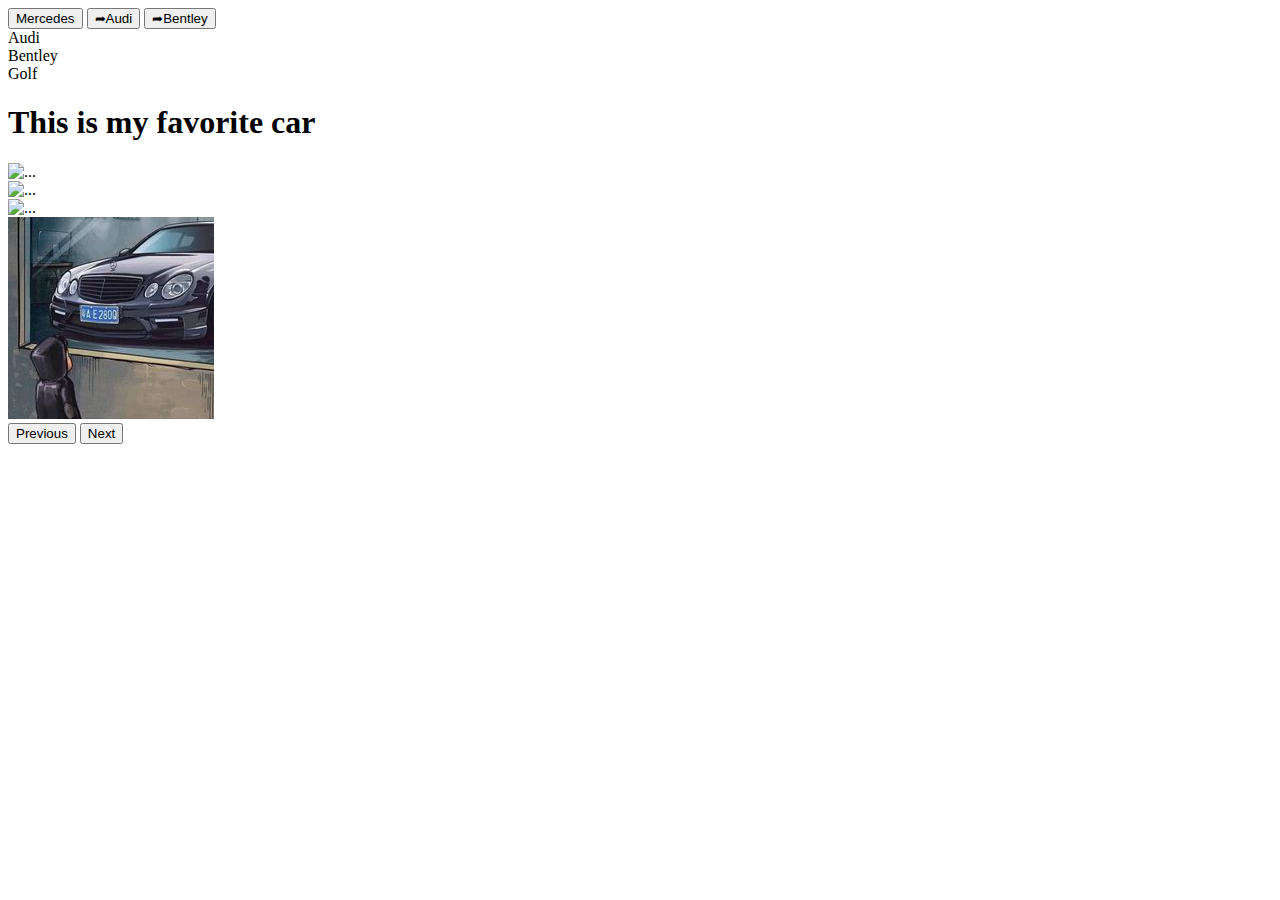
==== docs/index.html @ 5b6abe34 "init comit" ====
<!DOCTYPE html>
<html lang="en">
<head>
    <meta charset="UTF-8">
    <meta http-equiv="X-UA-Compatible" content="IE=edge">
    <meta name="viewport" content="width=device-width, initial-scale=1.0">
    <title>K.G.S.</title>
    <!-- CSS only -->
    <link href="https://cdn.jsdelivr.net/npm/bootstrap@5.0.2/dist/css/bootstrap.min.css" rel="stylesheet" integrity="sha384-EVSTQN3/azprG1Anm3QDgpJLIm9Nao0Yz1ztcQTwFspd3yD65VohhpuuCOmLASjC" crossorigin="anonymous">
    <link rel="stylesheet" href="styles/about.css">
</head>
<body>
    <nav>
        <div class="nav nav-tabs" id="nav-tab" role="tablist">
          <button class="nav-link active" id="nav-home-tab" data-bs-toggle="tab" data-bs-target="#nav-home" type="button" role="tab" aria-controls="nav-home" aria-selected="true">Mercedes</button>
          <button class="nav-link" id="nav-profile-tab" data-bs-toggle="tab" data-bs-target="#nav-profile" type="button" role="tab" aria-controls="nav-profile" aria-selected="false">&#x27A6;Audi</button>
          <button class="nav-link" id="nav-contact-tab" data-bs-toggle="tab" data-bs-target="#nav-contact" type="button" role="tab" aria-controls="nav-contact" aria-selected="false">&#x27A6;Bentley</button>
        </div>
      </nav>
      <div class="tab-content" id="nav-tabContent">
        <div class="tab-pane fade show active" id="nav-home" role="tabpanel" aria-labelledby="nav-home-tab"></div>
        <div class="tab-pane fade" id="nav-profile" role="tabpanel" aria-labelledby="nav-profile-tab">Audi</div>
        <div class="tab-pane fade" id="nav-contact" role="tabpanel" aria-labelledby="nav-contact-tab">Bentley</div>
        <div class="tab-pane fade" id="nav-contact" role="tabpanel" aria-labelledby="nav-contact-tab">Golf</div>

      </div>
    <h1>This is my favorite car</h1>
    <div id="carouselExampleFade" class="carousel slide carousel-fade w-75 mx-auto" data-bs-ride="carousel">
        <div class="carousel-inner">
          <div class="carousel-item active">
            <img src="https://images.unsplash.com/photo-1527109577087-239bb8295d3b?ixlib=rb-1.2.1&ixid=MnwxMjA3fDB8MHxwaG90by1wYWdlfHx8fGVufDB8fHx8&auto=format&fit=crop&w=1134&q=80" class="d-block w-100" alt="...">
          </div>
          <div class="carousel-item">
            <img src="https://upload.wikimedia.org/wikipedia/commons/f/f3/Audi_RS6_Avant_IMG_0740.jpg" class="d-block w-100" alt="...">
          </div>
          <div class="carousel-item">
            <img src="https://free4kwallpapers.com/uploads/originals/2019/03/26/the-cars-we-drive-say-a-lot-about-us-bentley-wallpaper.jpg" class="d-block w-100" alt="...">
          </div>
          <div class="carousel-item">
            <img src="imges/car1.jpg" class="d-block w-100" alt="...">
          </div>
        </div>
        <button class="carousel-control-prev" type="button" data-bs-target="#carouselExampleFade" data-bs-slide="prev">
          <span class="carousel-control-prev-icon" aria-hidden="true"></span>
          <span class="visually-hidden">Previous</span>
        </button>
        <button class="carousel-control-next" type="button" data-bs-target="#carouselExampleFade" data-bs-slide="next">
          <span class="carousel-control-next-icon" aria-hidden="true"></span>
          <span class="visually-hidden">Next</span>
        </button>
      </div>
</body>
<script src="https://cdn.jsdelivr.net/npm/bootstrap@5.0.2/dist/js/bootstrap.bundle.min.js" integrity="sha384-MrcW6ZMFYlzcLA8Nl+NtUVF0sA7MsXsP1UyJoMp4YLEuNSfAP+JcXn/tWtIaxVXM" crossorigin="anonymous"></script>

</html>
---- docs/styles/about.css ----
body{

}
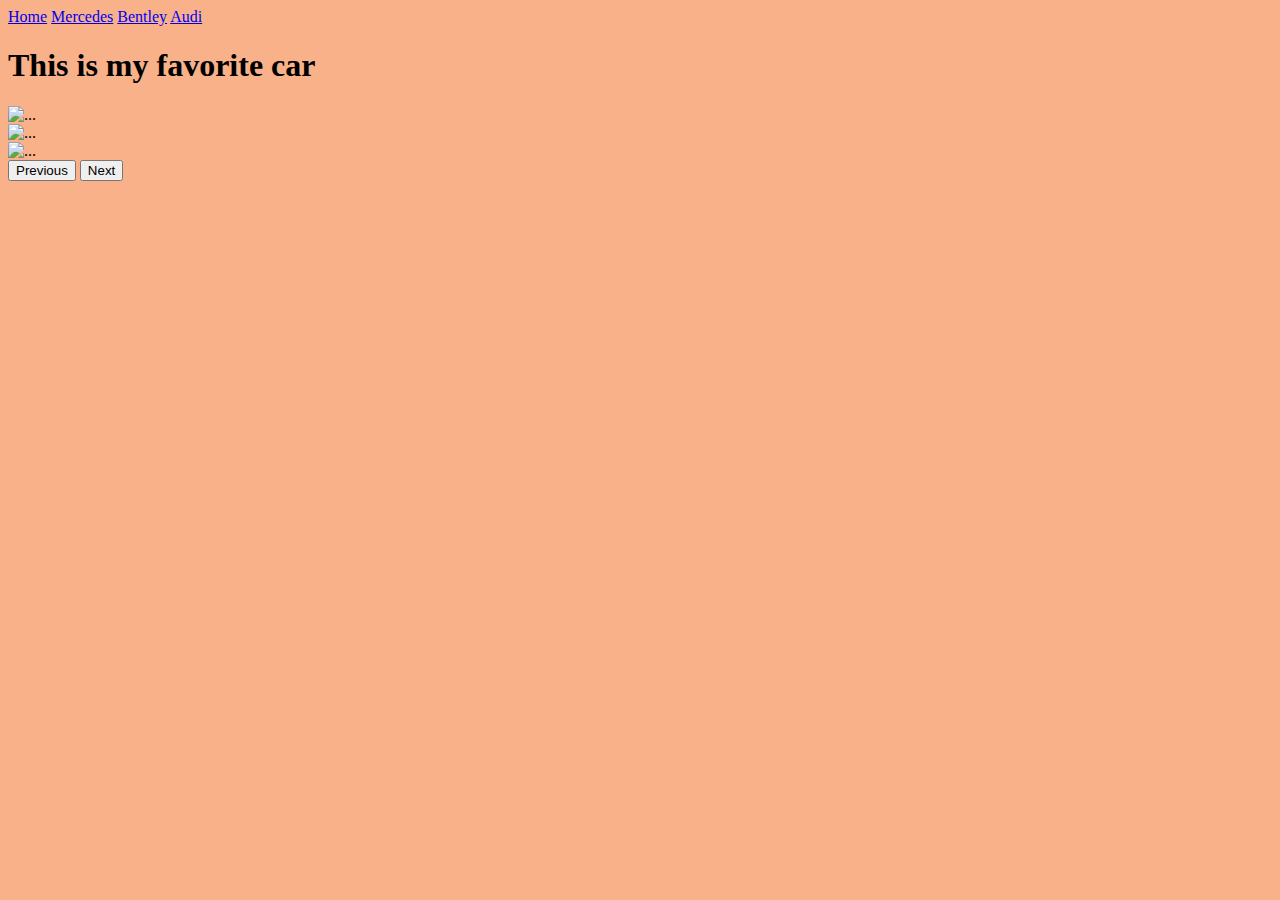
==== commit d0382399: "edit" ====
--- a/docs/index.html
+++ b/docs/index.html
@@ -8,27 +8,32 @@
     <!-- CSS only -->
     <link href="https://cdn.jsdelivr.net/npm/bootstrap@5.0.2/dist/css/bootstrap.min.css" rel="stylesheet" integrity="sha384-EVSTQN3/azprG1Anm3QDgpJLIm9Nao0Yz1ztcQTwFspd3yD65VohhpuuCOmLASjC" crossorigin="anonymous">
     <link rel="stylesheet" href="styles/about.css">
+    <link rel="stylesheet" href="styles/global.css">
 </head>
 <body>
+  <div class="background-img">
+
+  
     <nav>
         <div class="nav nav-tabs" id="nav-tab" role="tablist">
-          <button class="nav-link active" id="nav-home-tab" data-bs-toggle="tab" data-bs-target="#nav-home" type="button" role="tab" aria-controls="nav-home" aria-selected="true">Mercedes</button>
-          <button class="nav-link" id="nav-profile-tab" data-bs-toggle="tab" data-bs-target="#nav-profile" type="button" role="tab" aria-controls="nav-profile" aria-selected="false">&#x27A6;Audi</button>
-          <button class="nav-link" id="nav-contact-tab" data-bs-toggle="tab" data-bs-target="#nav-contact" type="button" role="tab" aria-controls="nav-contact" aria-selected="false">&#x27A6;Bentley</button>
+          <a class="nav-link"  href="index.html"> Home</a>
+          <a class="nav-link"  href="mercedes.html"> Mercedes</a>
+          <a class="nav-link"  href="bentley.html"> Bentley</a>
+          <a class="nav-link"  href="Audi.html"> Audi</a>
         </div>
       </nav>
-      <div class="tab-content" id="nav-tabContent">
+      <!-- <div class="tab-content" id="nav-tabContent">
         <div class="tab-pane fade show active" id="nav-home" role="tabpanel" aria-labelledby="nav-home-tab"></div>
         <div class="tab-pane fade" id="nav-profile" role="tabpanel" aria-labelledby="nav-profile-tab">Audi</div>
         <div class="tab-pane fade" id="nav-contact" role="tabpanel" aria-labelledby="nav-contact-tab">Bentley</div>
         <div class="tab-pane fade" id="nav-contact" role="tabpanel" aria-labelledby="nav-contact-tab">Golf</div>
 
-      </div>
+      </div> -->
     <h1>This is my favorite car</h1>
     <div id="carouselExampleFade" class="carousel slide carousel-fade w-75 mx-auto" data-bs-ride="carousel">
         <div class="carousel-inner">
           <div class="carousel-item active">
-            <img src="https://images.unsplash.com/photo-1527109577087-239bb8295d3b?ixlib=rb-1.2.1&ixid=MnwxMjA3fDB8MHxwaG90by1wYWdlfHx8fGVufDB8fHx8&auto=format&fit=crop&w=1134&q=80" class="d-block w-100" alt="...">
+        
           </div>
           <div class="carousel-item">
             <img src="https://upload.wikimedia.org/wikipedia/commons/f/f3/Audi_RS6_Avant_IMG_0740.jpg" class="d-block w-100" alt="...">
@@ -37,7 +42,7 @@
             <img src="https://free4kwallpapers.com/uploads/originals/2019/03/26/the-cars-we-drive-say-a-lot-about-us-bentley-wallpaper.jpg" class="d-block w-100" alt="...">
           </div>
           <div class="carousel-item">
-            <img src="imges/car1.jpg" class="d-block w-100" alt="...">
+            <img src="https://www.litchfieldmotors.com/wp-content/uploads/C63_w204_p-1700x850.jpg" class="d-block w-100" alt="...">
           </div>
         </div>
         <button class="carousel-control-prev" type="button" data-bs-target="#carouselExampleFade" data-bs-slide="prev">
@@ -49,6 +54,7 @@
           <span class="visually-hidden">Next</span>
         </button>
       </div>
+    </div>
 </body>
 <script src="https://cdn.jsdelivr.net/npm/bootstrap@5.0.2/dist/js/bootstrap.bundle.min.js" integrity="sha384-MrcW6ZMFYlzcLA8Nl+NtUVF0sA7MsXsP1UyJoMp4YLEuNSfAP+JcXn/tWtIaxVXM" crossorigin="anonymous"></script>
 
--- a/docs/styles/about.css
+++ b/docs/styles/about.css
@@ -1,3 +1,3 @@
 body{
-
+background-color: rgb(248, 177, 136);
 }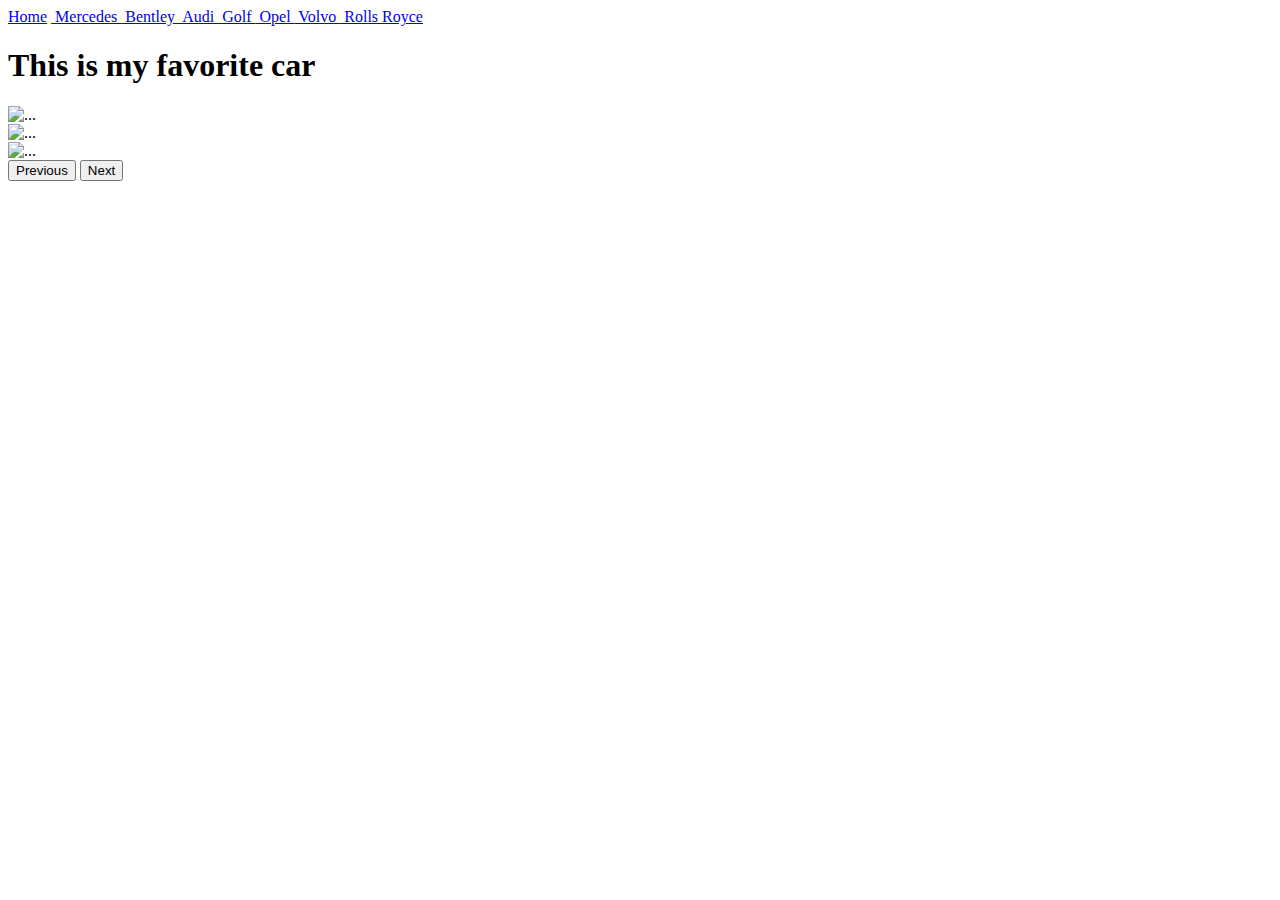
==== commit fc8bc216: "asd" ====
--- a/docs/index.html
+++ b/docs/index.html
@@ -7,21 +7,46 @@
     <title>K.G.S.</title>
     <!-- CSS only -->
     <link href="https://cdn.jsdelivr.net/npm/bootstrap@5.0.2/dist/css/bootstrap.min.css" rel="stylesheet" integrity="sha384-EVSTQN3/azprG1Anm3QDgpJLIm9Nao0Yz1ztcQTwFspd3yD65VohhpuuCOmLASjC" crossorigin="anonymous">
-    <link rel="stylesheet" href="styles/about.css">
-    <link rel="stylesheet" href="styles/global.css">
+      <link rel="stylesheet" href="styles/global.css">
+    <link rel="stylesheet" href="styles/index.css">
 </head>
 <body>
   <div class="background-img">
 
   
     <nav>
-        <div class="nav nav-tabs" id="nav-tab" role="tablist">
-          <a class="nav-link"  href="index.html"> Home</a>
-          <a class="nav-link"  href="mercedes.html"> Mercedes</a>
-          <a class="nav-link"  href="bentley.html"> Bentley</a>
-          <a class="nav-link"  href="Audi.html"> Audi</a>
-        </div>
-      </nav>
+      <div class="nav nav-tabs" id="nav-tab" role="tablist">
+          <a class="nav-link pt-3" href="index.html"> Home</a>
+          <a class="nav-link pt-3" href="mercedes.html">
+              <img src="./imges/pngs/mercedes.png" alt="" width="40px">
+              Mercedes
+          </a>
+          <a class="nav-link pt-3" href="bentley.html">
+              <img src="./imges/pngs/bentley.png" alt="" width="50px">
+              Bentley
+          </a>
+          <a class="nav-link pt-3" href="Audi.html">
+              <img src="./imges/pngs/audi.png" alt="" width="40px">
+              Audi
+          </a>
+          <a class="nav-link pt-3" href="Golf.html">
+              <img src="./imges/pngs/vw.png" alt="" width="40px">
+              Golf
+          </a>
+          <a class="nav-link pt-3" href="Opel.html">
+              <img src="./imges/pngs/opel.png" alt="" width="30px">
+              Opel
+          </a>
+          <a class="nav-link pt-3" href="Volvo.html">
+              <img src="./imges/pngs/volvo.png" alt="" width="30px">
+              Volvo
+          </a>
+          <a class="nav-link pt-3" href="Rolls Royce.html">
+            <img src="./imges/pngs/rr.png" alt="" width="30px">
+            Rolls Royce
+        </a>
+      </div>
+  </nav>
       <!-- <div class="tab-content" id="nav-tabContent">
         <div class="tab-pane fade show active" id="nav-home" role="tabpanel" aria-labelledby="nav-home-tab"></div>
         <div class="tab-pane fade" id="nav-profile" role="tabpanel" aria-labelledby="nav-profile-tab">Audi</div>
@@ -32,10 +57,8 @@
     <h1>This is my favorite car</h1>
     <div id="carouselExampleFade" class="carousel slide carousel-fade w-75 mx-auto" data-bs-ride="carousel">
         <div class="carousel-inner">
+
           <div class="carousel-item active">
-        
-          </div>
-          <div class="carousel-item">
             <img src="https://upload.wikimedia.org/wikipedia/commons/f/f3/Audi_RS6_Avant_IMG_0740.jpg" class="d-block w-100" alt="...">
           </div>
           <div class="carousel-item">
